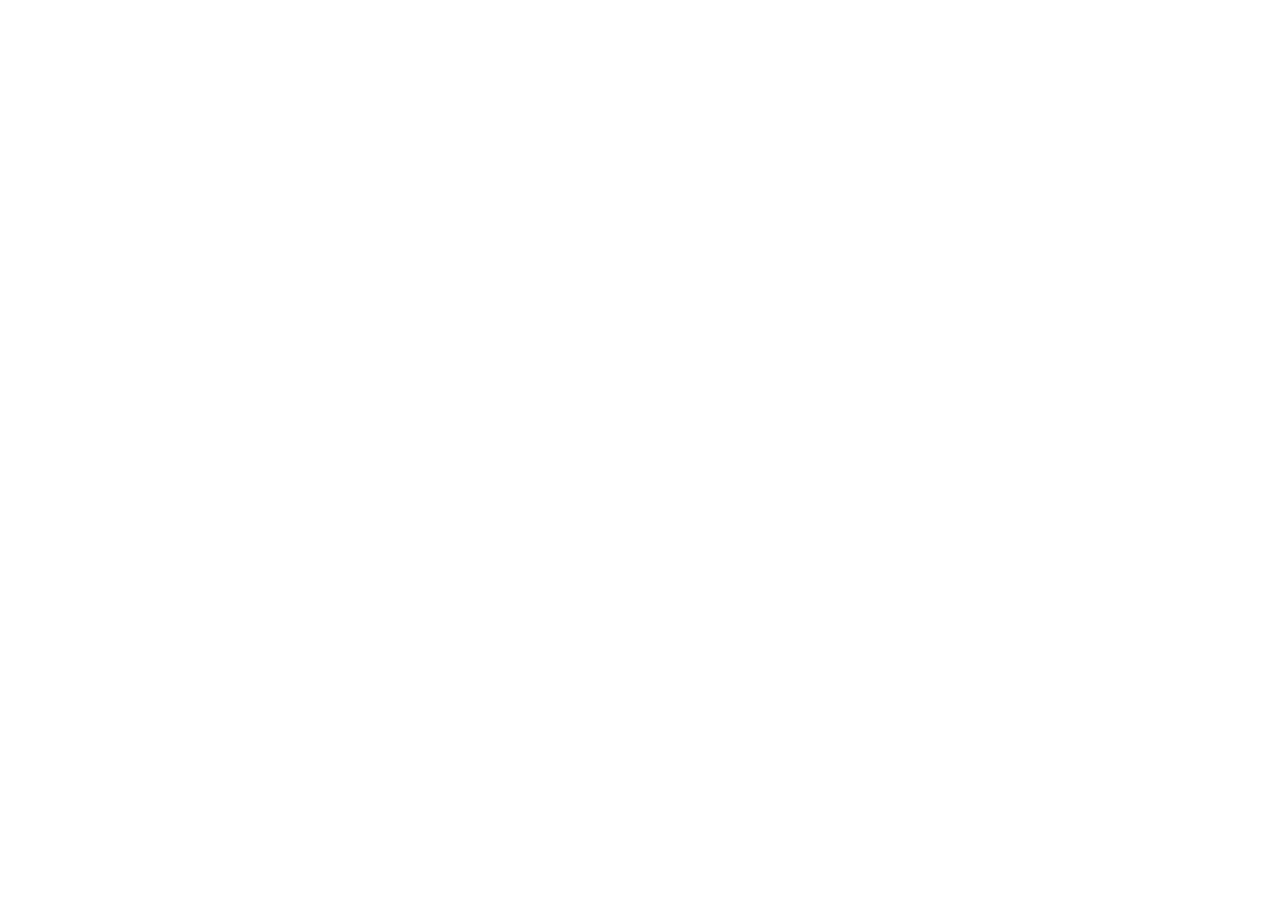
==== jumpergame.html @ fcbf6a32 "Add files via upload" ====
<html>
<head>
  <script src="p5.min.js"></script>
  <style>
    body {
      overflow: hidden;
    }
    
  </style>
</head>
<body>
<script>
var h = window.innerHeight;
var w = window.innerWidth;
var jumper = new jumper();

function setup() {
  createCanvas(w,h)
}

function draw() {
  background(0);
  jumper.show();
  jumper.update();
}

function jumper() {
  this.x = 50;
  this.y = 0;
  this.gravity = 0.5; //The force of gravity
  this.lift = -10; //Opposing the force of gravity
  this.velocity = 0; //velocty of player
  
  this.show = function() {
    fill(color('red'));
    ellipse(this.x, this.y, 50, 50);
  }
  
  this.up = function() {
    this.velocity += this.lift; //Jumping function
  }
  
  this.update = function() {
    this.velocity += this.gravity; //Gravity applied when not jumping
    this.y += this.velocity;
    this.velocity *= 0.8; //Air resistance
    if (this.y > h) { //Jumper hits the floor
      this.y = h;
      this.velocity = 0;
    }
    if (this.y < 0) {//Jumper hits the ceiling
      this.y = 0;
      this.velocity = 0;
    }
  }
} //Object ends here

function keyPressed () {
  if (keyCode === 32) {
     jumper.up();
  }
}

</script>
</body>
</html>
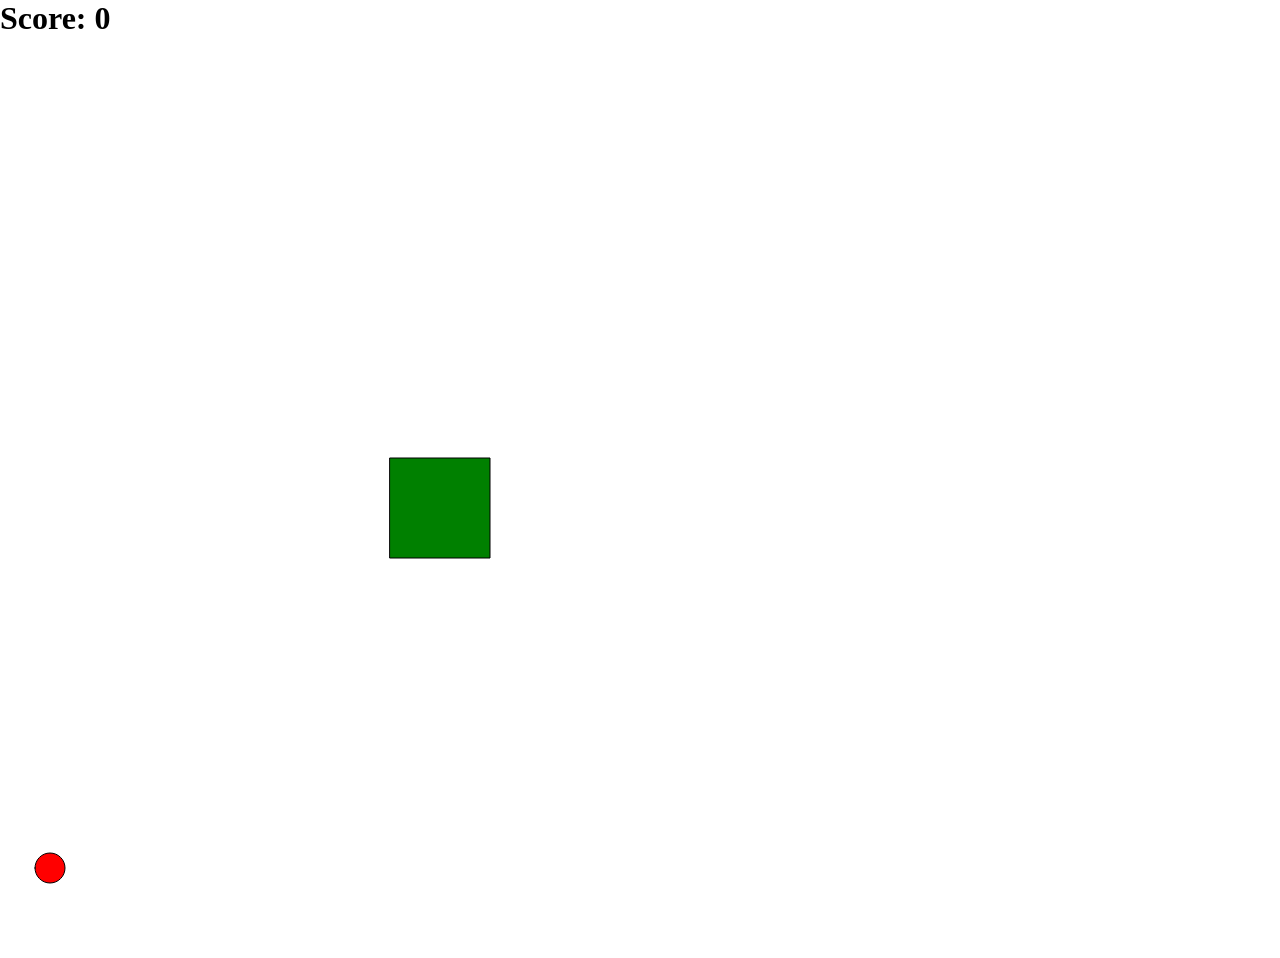
==== commit f019644d: "Add files via upload" ====
--- a/jumpergame.html
+++ b/jumpergame.html
@@ -1,66 +1,54 @@
 <html>
 <head>
-  <script src="p5.min.js"></script>
   <style>
     body {
-      overflow: hidden;
-    }
+      margin: 0;
+      padding: 0;
+      
+    };
+    
+    #score{
+      position: absolute;
+      font-size: 30px;
+      color: white;
+      margin: 0;
+      padding: 0;
+      
+    };
     
   </style>
+  <script src="p5.min.js"></script>
+  <script src="barrier.js"></script>
+  <script src="jumper.js"></script>
+  <script src="p5.collide2d.min.js"></script>
 </head>
+
 <body>
+<h1 id ="score"></h1>
 <script>
 var h = window.innerHeight;
 var w = window.innerWidth;
 var jumper = new jumper();
+var barrier = new barrier();
+
+var points = 0;
 
 function setup() {
-  createCanvas(w,h)
+  createCanvas(w,h);
 }
 
 function draw() {
-  background(0);
-  jumper.show();
-  jumper.update();
-}
-
-function jumper() {
-  this.x = 50;
-  this.y = 0;
-  this.gravity = 0.5; //The force of gravity
-  this.lift = -10; //Opposing the force of gravity
-  this.velocity = 0; //velocty of player
-  
-  this.show = function() {
-    fill(color('red'));
-    ellipse(this.x, this.y, 50, 50);
-  }
-  
-  this.up = function() {
-    this.velocity += this.lift; //Jumping function
-  }
-  
-  this.update = function() {
-    this.velocity += this.gravity; //Gravity applied when not jumping
-    this.y += this.velocity;
-    this.velocity *= 0.8; //Air resistance
-    if (this.y > h) { //Jumper hits the floor
-      this.y = h;
-      this.velocity = 0;
-    }
-    if (this.y < 0) {//Jumper hits the ceiling
-      this.y = 0;
-      this.velocity = 0;
-    }
-  }
-} //Object ends here
-
-function keyPressed () {
-  if (keyCode === 32) {
-     jumper.up();
-  }
+background(255);
+jumper.show();
+jumper.update();
+jumper.move();
+jumper.collide();
+barrier.move();
+barrier.show();
+barrier.score();
 }
 
 </script>
+
 </body>
 </html>
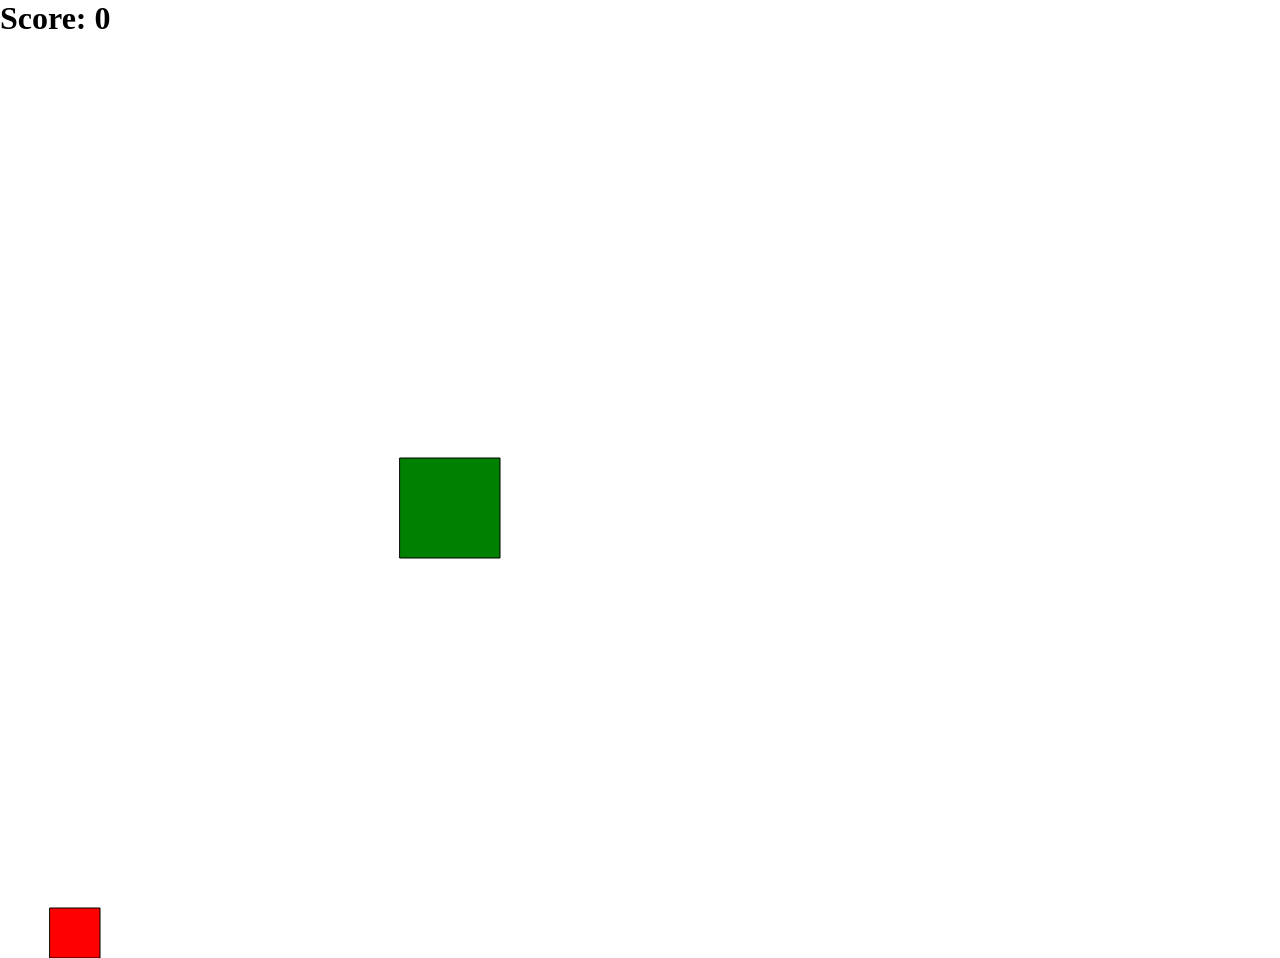
==== commit bf9a0bb3: "Add files via upload" ====
--- a/jumpergame.html
+++ b/jumpergame.html
@@ -4,33 +4,37 @@
     body {
       margin: 0;
       padding: 0;
+      overflow: hidden;
       
     };
     
-    #score{
+    #score {
       position: absolute;
-      font-size: 30px;
-      color: white;
+      font-size: 40px;
       margin: 0;
       padding: 0;
       
     };
     
   </style>
+  
   <script src="p5.min.js"></script>
   <script src="barrier.js"></script>
   <script src="jumper.js"></script>
   <script src="p5.collide2d.min.js"></script>
+  
 </head>
 
 <body>
+  
 <h1 id ="score"></h1>
+
 <script>
+
 var h = window.innerHeight;
 var w = window.innerWidth;
 var jumper = new jumper();
 var barrier = new barrier();
-
 var points = 0;
 
 function setup() {
@@ -46,6 +50,7 @@
 barrier.move();
 barrier.show();
 barrier.score();
+
 }
 
 </script>
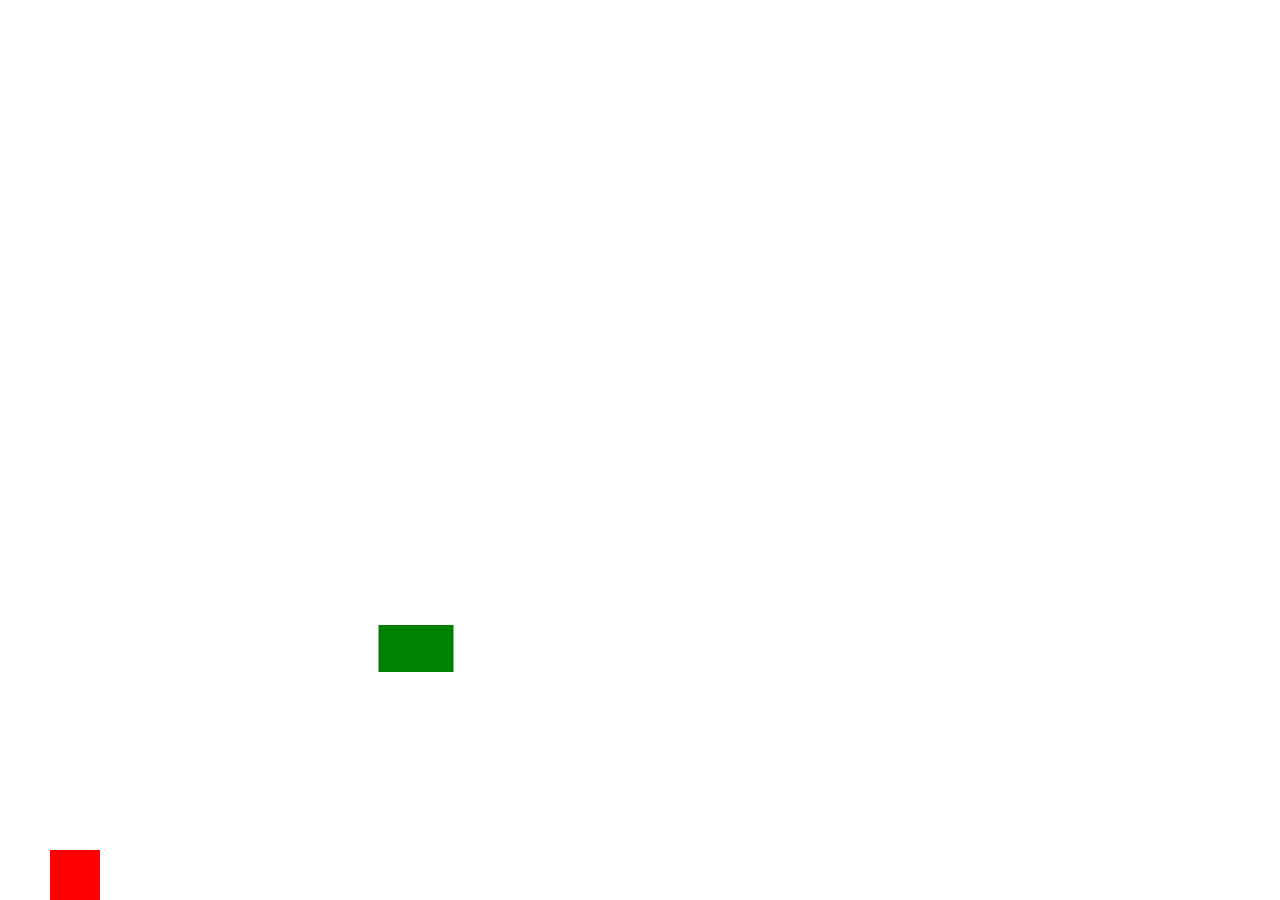
==== commit b5f83aea: "Add files via upload" ====
--- a/jumpergame.html
+++ b/jumpergame.html
@@ -49,7 +49,7 @@
 jumper.collide();
 barrier.move();
 barrier.show();
-barrier.score();
+//barrier.score();
 
 }
 
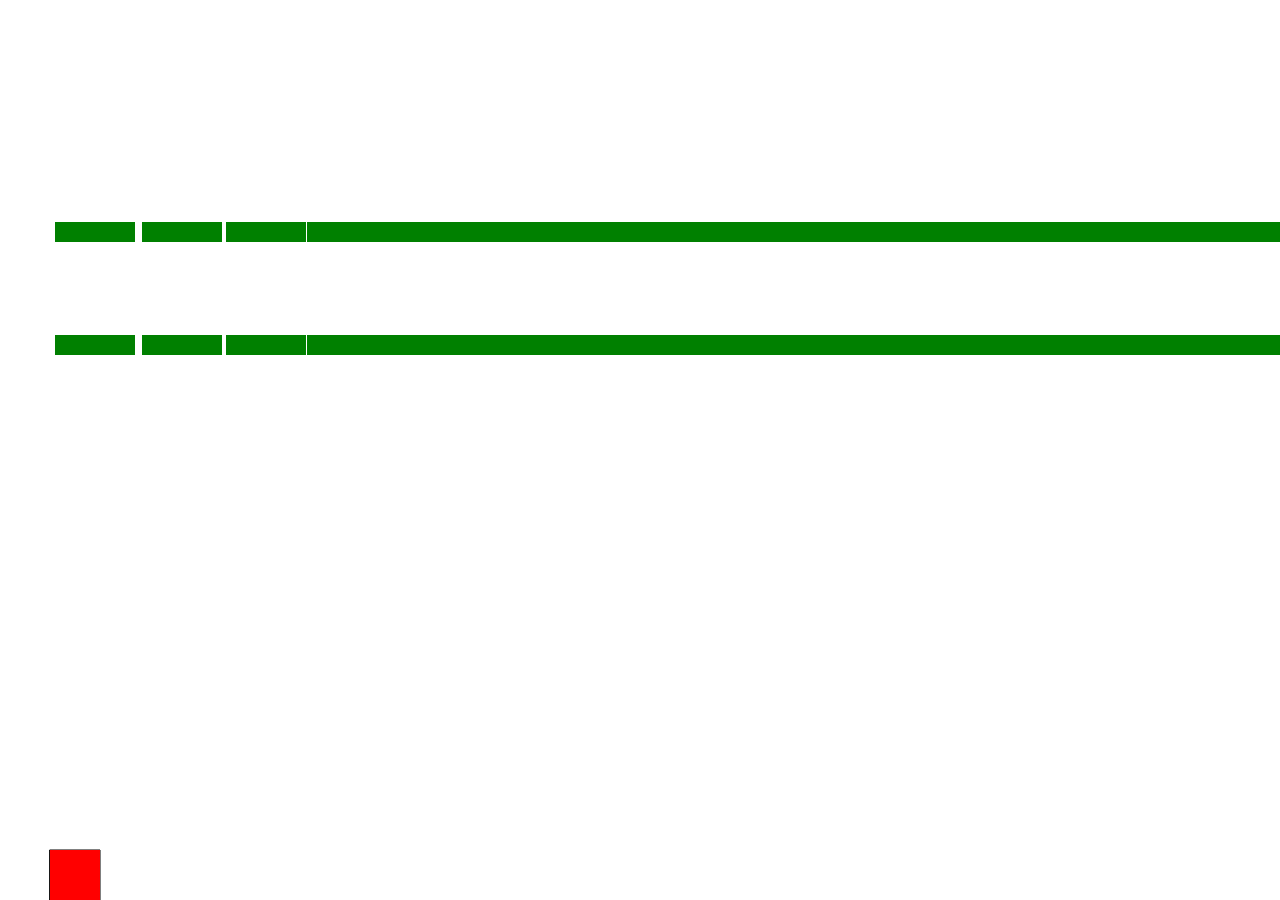
==== commit 4ed0743a: "Add files via upload" ====
--- a/jumpergame.html
+++ b/jumpergame.html
@@ -5,14 +5,6 @@
       margin: 0;
       padding: 0;
       overflow: hidden;
-      
-    };
-    
-    #score {
-      position: absolute;
-      font-size: 40px;
-      margin: 0;
-      padding: 0;
       
     };
     
@@ -37,23 +29,21 @@
 var barrier = new barrier();
 var points = 0;
 
-function setup() {
-  createCanvas(w,h);
-}
 
 function draw() {
-background(255);
+background(img);
 jumper.show();
 jumper.update();
 jumper.move();
 jumper.collide();
 barrier.move();
 barrier.show();
-//barrier.score();
-
+textSize(30);
+      fill(color("white"));
+      text("Score: " + points, 25, 30);
 }
 
 </script>
-
+<p id="Score"></p>
 </body>
 </html>
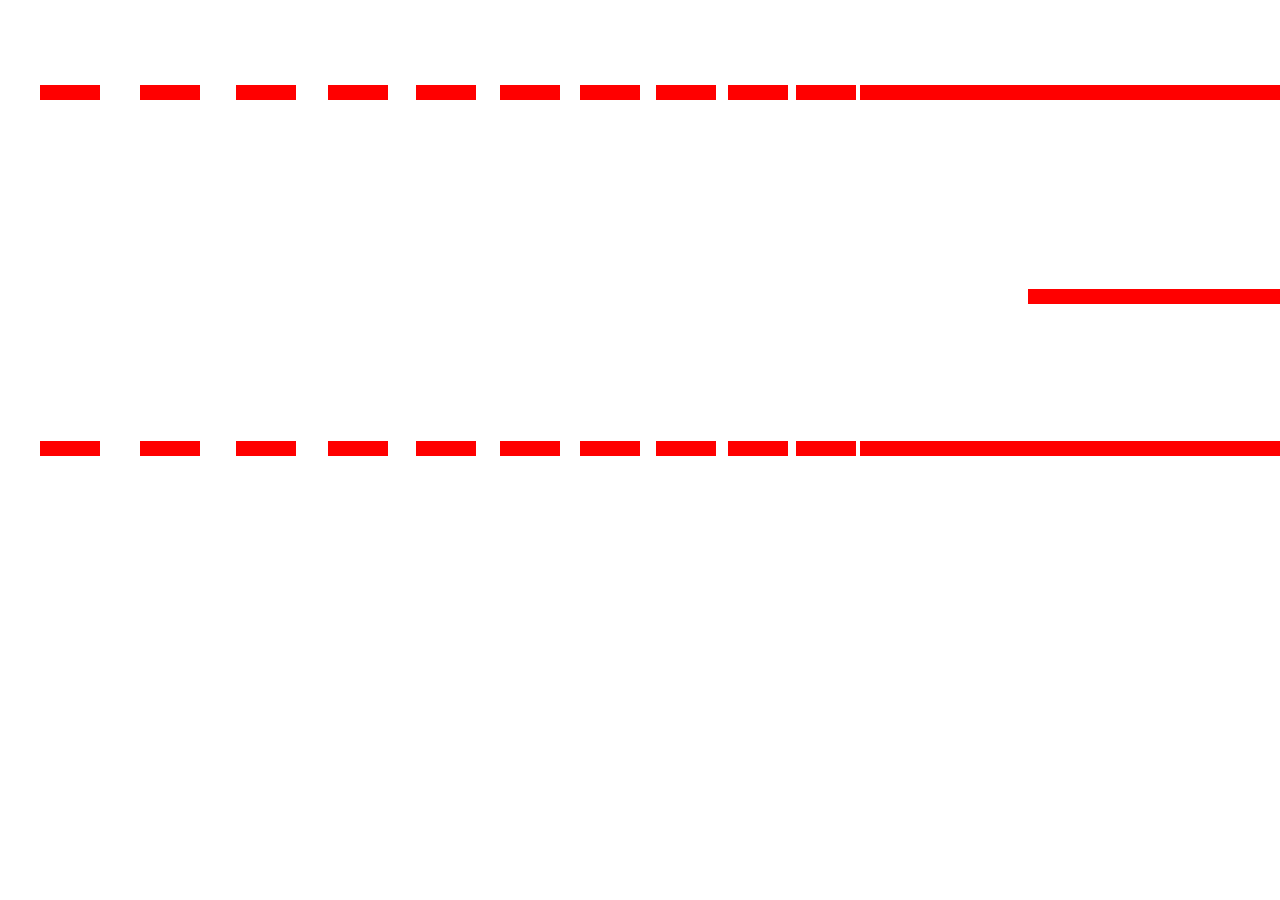
==== commit 0b2db9ed: "Add files via upload" ====
--- a/jumpergame.html
+++ b/jumpergame.html
@@ -28,6 +28,7 @@
 var jumper = new jumper();
 var barrier = new barrier();
 var points = 0;
+var dw;
 
 
 function draw() {
@@ -38,9 +39,9 @@
 jumper.collide();
 barrier.move();
 barrier.show();
-textSize(30);
+textSize(40);
       fill(color("white"));
-      text("Score: " + points, 25, 30);
+      text("Score: " + points, 600, 40);
 }
 
 </script>
